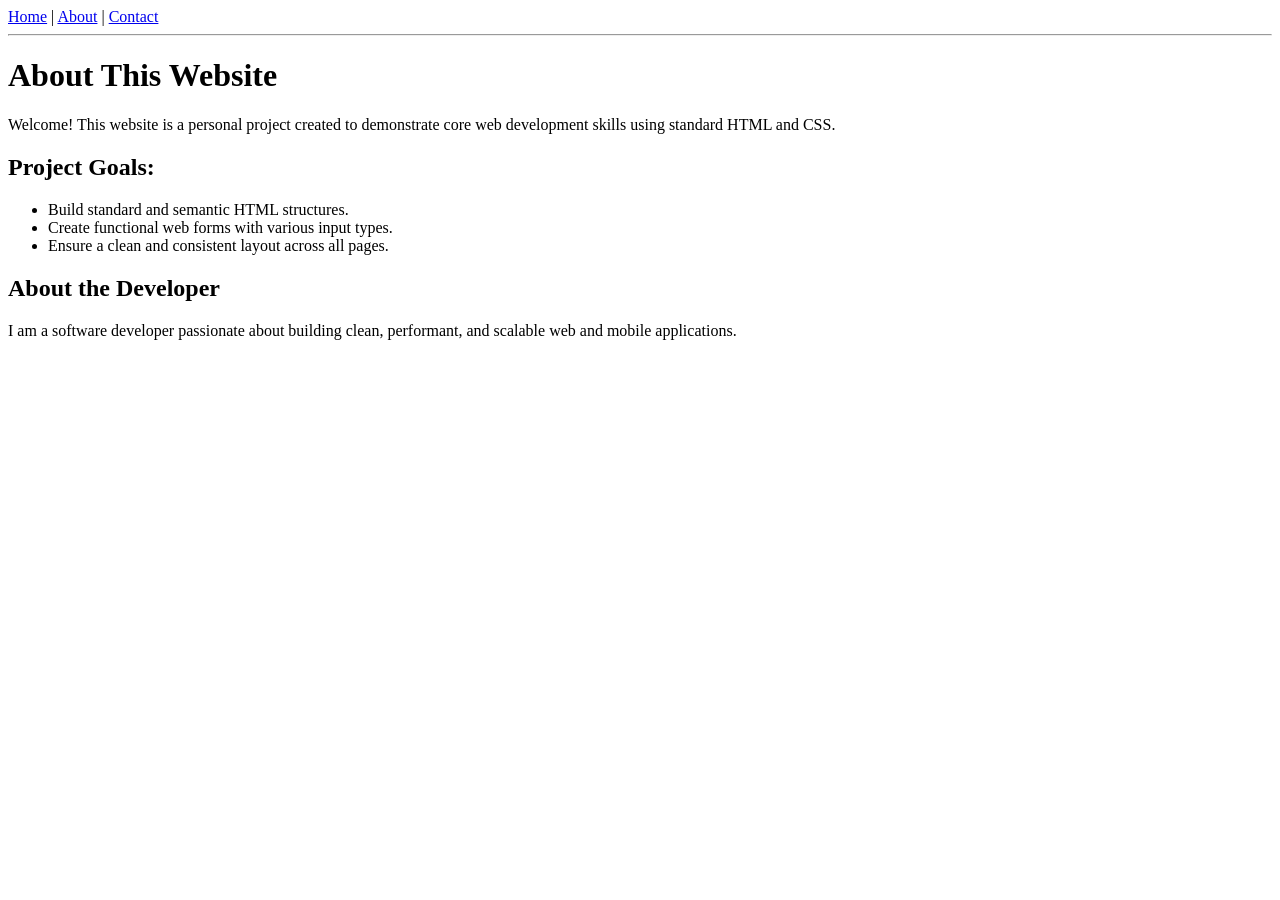
==== about.html @ b6ce0730 "اي تعليق" ====
<!DOCTYPE html>
<html lang="en">
<head>
    <meta charset="UTF-8">
    <title>About Us</title>
</head>
<body>

    <!-- Navigation Bar -->
    <nav>
        <a href="index.html">Home</a> | 
        <a href="about.html">About</a> | 
        <a href="contact.html">Contact</a>
    </nav>
    <hr>

    <!-- Main Content -->
    <main>
        <h1>About This Website</h1>
        
        <p>Welcome! This website is a personal project created to demonstrate core web development skills using standard HTML and CSS.</p>

        <h2>Project Goals:</h2>
        <ul>
            <li>Build standard and semantic HTML structures.</li>
            <li>Create functional web forms with various input types.</li>
            <li>Ensure a clean and consistent layout across all pages.</li>
        </ul>

        <h2>About the Developer</h2>
        <p>I am a software developer passionate about building clean, performant, and scalable web and mobile applications.</p>
    </main>

</body>
</html>
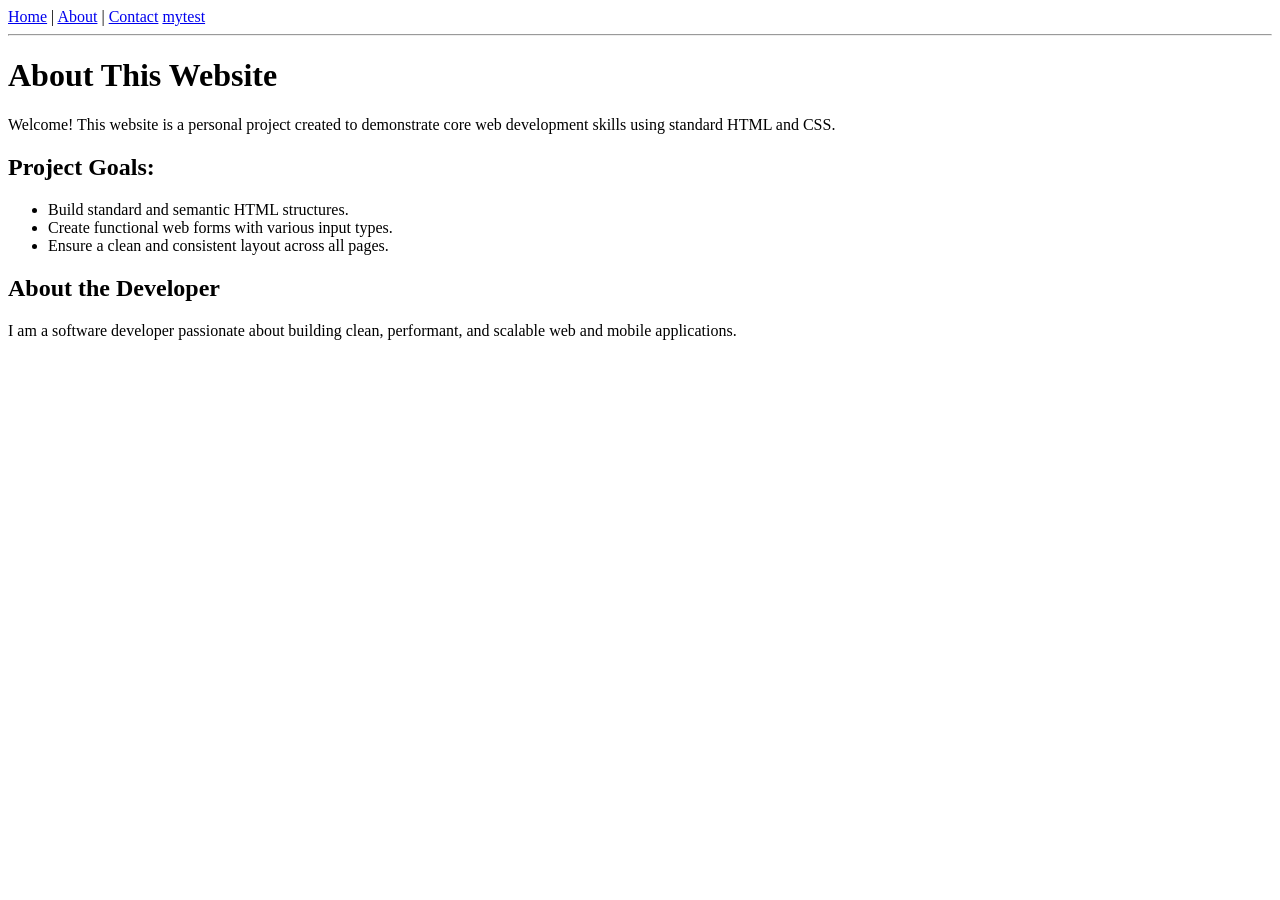
==== commit 3b2e4dbd: "Some edits..." ====
--- a/about.html
+++ b/about.html
@@ -8,9 +8,10 @@
 
     <!-- Navigation Bar -->
     <nav>
-        <a href="index.html">Home</a> | 
+         <a href="index.html">Home</a> | 
         <a href="about.html">About</a> | 
         <a href="contact.html">Contact</a>
+        <a href="MyTest.html">mytest</a>
     </nav>
     <hr>
 
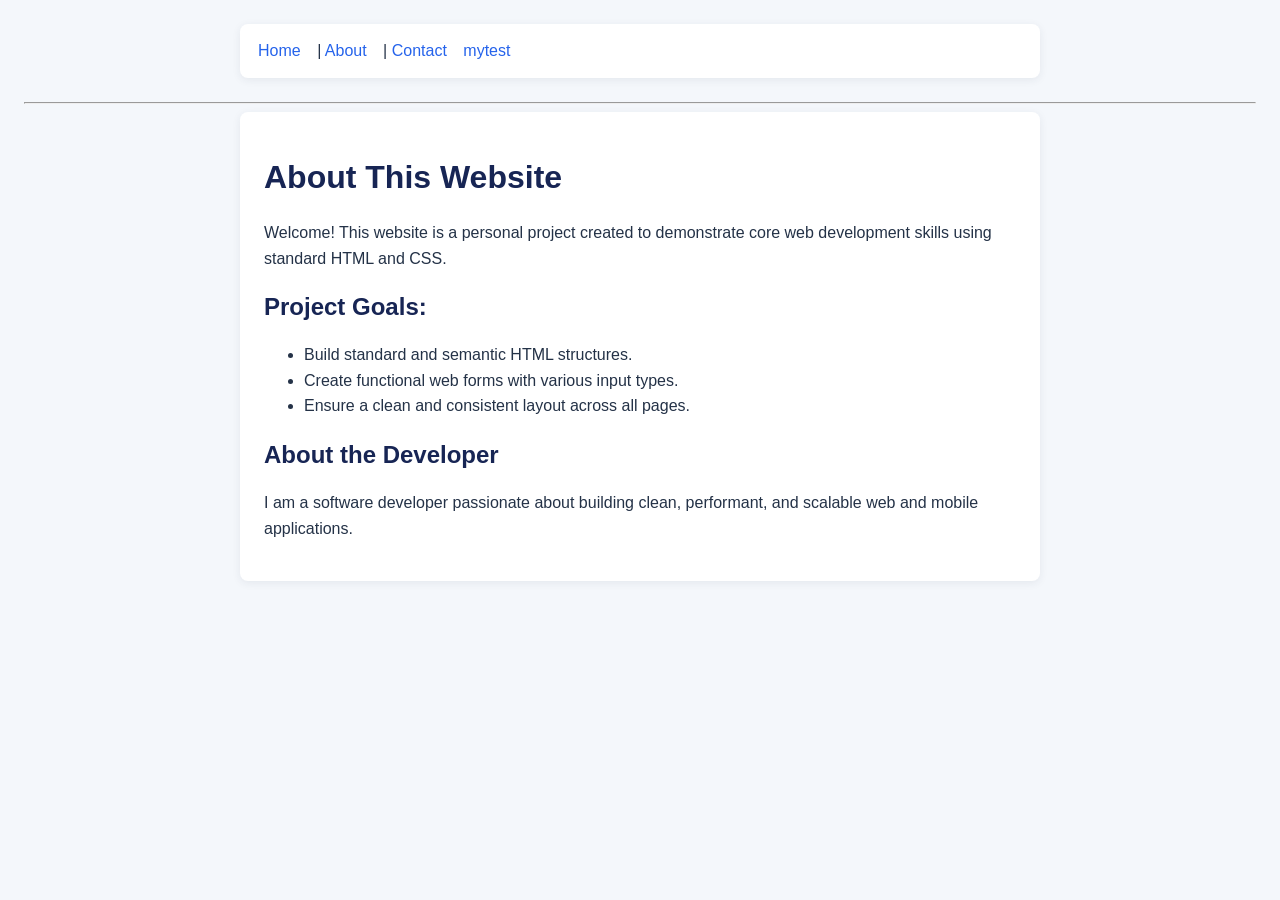
==== commit 9f3ec8b0: "Add css stile file" ====
--- a/about.html
+++ b/about.html
@@ -3,6 +3,7 @@
 <head>
     <meta charset="UTF-8">
     <title>About Us</title>
+    <link rel="stylesheet" href="style.css">
 </head>
 <body>
 
--- a/style.css
+++ b/style.css
@@ -0,0 +1,80 @@
+* {
+    box-sizing: border-box;
+}
+
+body {
+    margin: 0;
+    padding: 24px;
+    font-family: Arial, sans-serif;
+    line-height: 1.6;
+    color: #243247;
+    background: #f4f7fb;
+}
+
+nav {
+    max-width: 800px;
+    margin: 0 auto 24px;
+    padding: 14px 18px;
+    background: #ffffff;
+    border-radius: 8px;
+    box-shadow: 0 2px 8px rgba(36, 50, 71, 0.08);
+}
+
+nav a {
+    margin-right: 12px;
+    color: #2563eb;
+    text-decoration: none;
+}
+
+nav a:hover {
+    text-decoration: underline;
+}
+
+main {
+    max-width: 800px;
+    margin: 0 auto;
+    padding: 24px;
+    background: #ffffff;
+    border-radius: 8px;
+    box-shadow: 0 2px 8px rgba(36, 50, 71, 0.08);
+}
+
+h1,
+h2 {
+    line-height: 1.3;
+    color: #172554;
+}
+
+input,
+select,
+textarea,
+button {
+    font: inherit;
+}
+
+select,
+textarea {
+    max-width: 100%;
+    padding: 8px 10px;
+    border: 1px solid #cbd5e1;
+    border-radius: 5px;
+}
+
+textarea {
+    width: 100%;
+    min-height: 100px;
+}
+
+button {
+    padding: 9px 16px;
+    color: #ffffff;
+    background: #2563eb;
+    border: 0;
+    border-radius: 5px;
+    cursor: pointer;
+}
+
+button:hover {
+    background: #1d4ed8;
+}
+
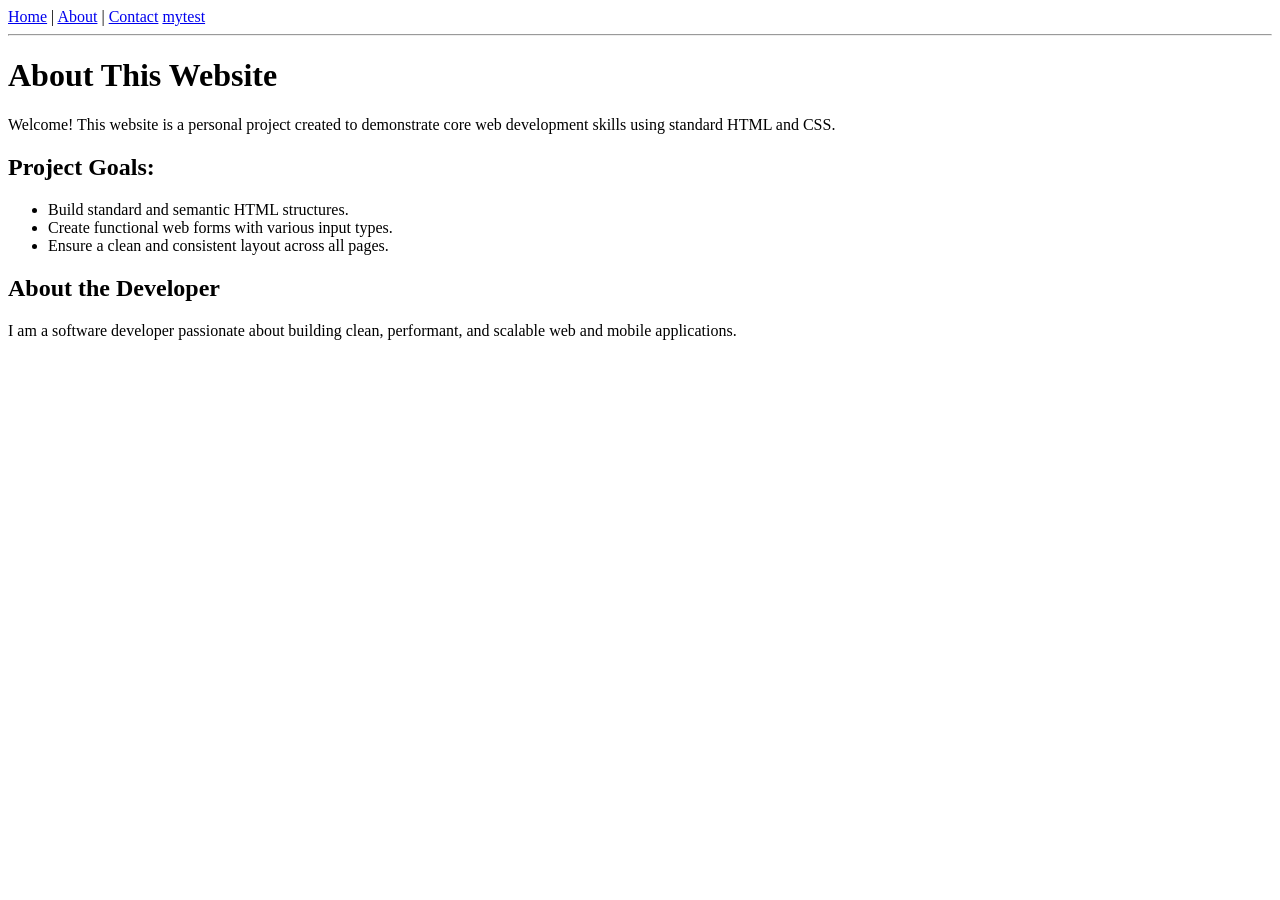
==== commit 54b30bb8: "Some edits in 7/10 lab3" ====
--- a/about.html
+++ b/about.html
@@ -3,7 +3,6 @@
 <head>
     <meta charset="UTF-8">
     <title>About Us</title>
-    <link rel="stylesheet" href="style.css">
 </head>
 <body>
 
